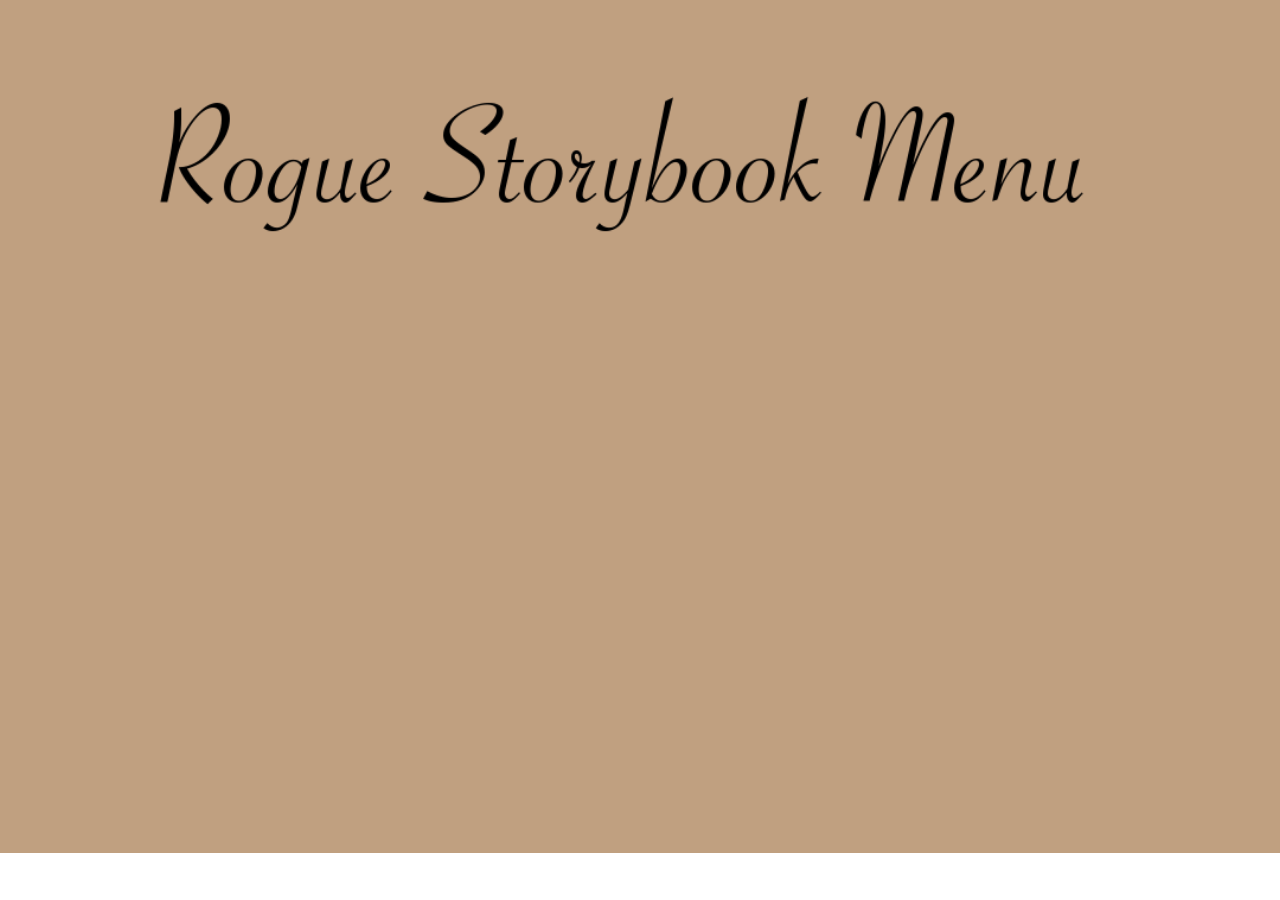
==== tests/interactive_test.html @ 22538aac "Some more UI elements.  Set up manual UI test procedure." ====
<!DOCTYPE html>
<html>
	<head>
		<title>Rogue Storybook UI Test(fullscreen)</title>
		<link rel="icon" href="../data/icon.png">
		<link rel="stylesheet" href="../examples/style.css">
		<link rel="stylesheet" href="../src/rogue_style.css">
		<script type="module" src="./ui_test.js"></script>
	</head>
	<body>
		<div class="fullscreen">
			<div class="fixed-aspect">
				<div id="rogue_top">
					<img id="rogue_splash" src="../data/splash.png" alt="Rouge Storybook is loading...">
				</div>
			</div>
		</div>
	</body>
</html>
---- examples/style.css ----
body
{
}

div
{
	/* outline: 1px solid red; */
	padding: 0;
	margin: 0;
}

canvas
{
	outline: 1px solid blue;
	padding: 0;
	margin: 0;
}

.fullscreen
{
	position: fixed;
	width: 100%;
	height: 100%;
	left: 0%;
	top: 0%;
}

/* This makes the largest 3/2 ratio box that fits into its parent */
.fixed-aspect
{
	position: absolute;
	inset: 0;
	max-width: 100%;
	max-height: 100%;
	aspect-ratio: 3 / 2;
	object-fit: contain;
}
---- src/rogue_style.css ----
#rogue_top
{
	position: absolute;
	width: 100%;
	height: 100%;
	overflow: hidden;

	font-family: "Arial", "Helvetica", "Liberation Sans", "sans-serif";
	font-style: normal;
}

#rogue_splash
{
	position: absolute;
	width: 100%;
	height: 100%;
}

#rogue_top div
{
	background-color: #C0A080;
	box-shadow: 0px 0px 10px black;
}
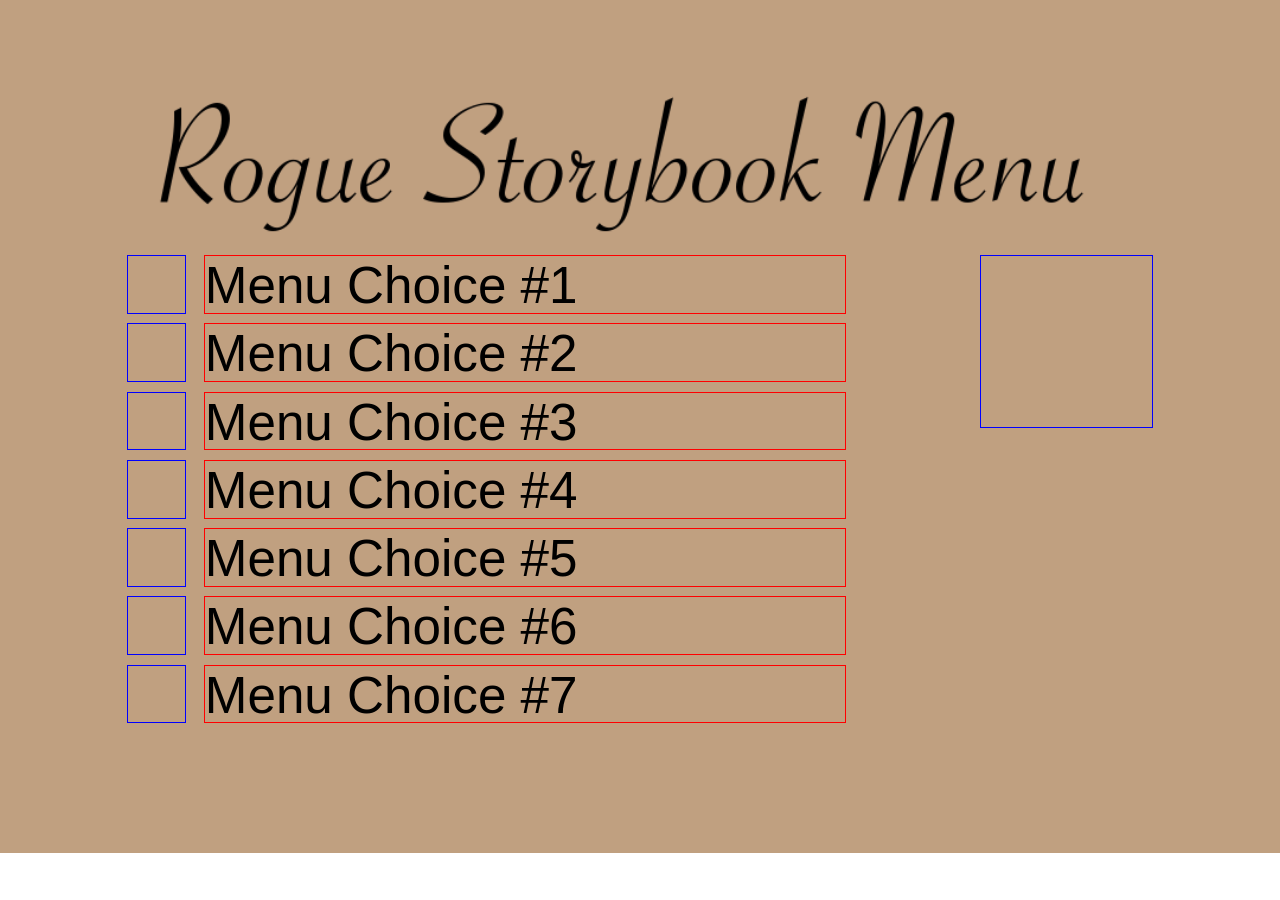
==== commit c8bdbeb4: "Add UI element classes for CSS, fix div drop shadows." ====
--- a/tests/interactive_test.html
+++ b/tests/interactive_test.html
@@ -5,6 +5,7 @@
 		<link rel="icon" href="../data/icon.png">
 		<link rel="stylesheet" href="../examples/style.css">
 		<link rel="stylesheet" href="../src/rogue_style.css">
+		<link rel="stylesheet" href="../tests/debug_style.css">
 		<script type="module" src="./ui_test.js"></script>
 	</head>
 	<body>
--- a/examples/style.css
+++ b/examples/style.css
@@ -5,14 +5,12 @@
 
 div
 {
-	/* outline: 1px solid red; */
 	padding: 0;
 	margin: 0;
 }
 
 canvas
 {
-	outline: 1px solid blue;
 	padding: 0;
 	margin: 0;
 }
--- a/src/rogue_style.css
+++ b/src/rogue_style.css
@@ -8,6 +8,7 @@
 
 	font-family: "Arial", "Helvetica", "Liberation Sans", "sans-serif";
 	font-style: normal;
+	container-type: size;
 }
 
 #rogue_splash
@@ -20,6 +21,26 @@
 #rogue_top div
 {
 	background-color: #C0A080;
+}
+
+#rogue_top .rogue_view
+{
+}
+
+#rogue_top .rogue_ibutton
+{
+}
+
+#rogue_top .rogue_base
+{
+}
+
+#rogue_top .rogue_float
+{
 	box-shadow: 0px 0px 10px black;
 }
 
+#rogue_top .rogue_text
+{
+}
+
--- a/tests/debug_style.css
+++ b/tests/debug_style.css
@@ -0,0 +1,25 @@
+
+#rogue_top .rogue_view
+{
+	outline: 1px solid blue;
+}
+
+#rogue_top .rogue_ibutton
+{
+	outline: 1px solid blue;
+}
+
+#rogue_top .rogue_base
+{
+	outline: 1px solid red;
+}
+
+#rogue_top .rogue_float
+{
+}
+
+#rogue_top .rogue_text
+{
+	outline: 1px solid red;
+}
+
